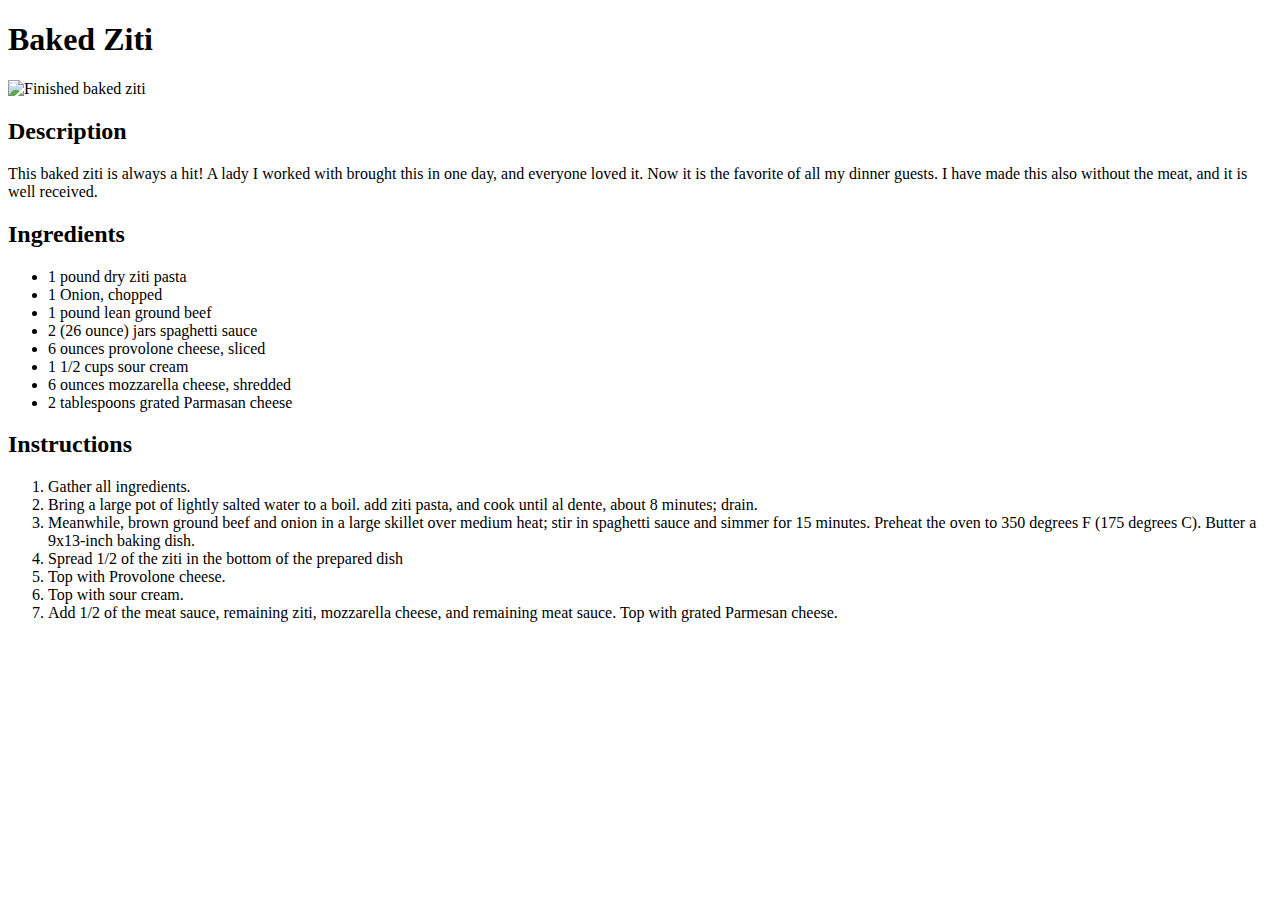
==== recipes/Baked-Ziti.html @ f69911a2 "Improved Instant pot page and added baked ziti page" ====
<!DOCTYPE html>
<html lang="en">
<head>
    <meta charset="UTF-8">
    <meta name="viewport" content="width=device-width, initial-scale=1.0">
    <title>Document</title>
</head>
<body>
    <h1>Baked Ziti</h1>
    <img src="https://www.allrecipes.com/thmb/gNSu2BluyotQ6tuJ1qz2_etnw04=/0x512/filters:no_upscale():max_bytes(150000):strip_icc():format(webp)/AR-JF-11758-Baked-Ziti-ddmfs-3x4-0630757a10b1492e85daab40662225b3.jpg" alt="Finished baked ziti">
    <h2>Description</h2>
    <p>This baked ziti is always a hit! A lady I worked with brought this in one day, and everyone loved it. Now it is the favorite of all my dinner guests. I have made this also without the meat, and it is well received.</p>
    <h2>Ingredients</h2>
    <ul>
        <li>1 pound dry ziti pasta</li>
        <li>1 Onion, chopped</li>
        <li>1 pound lean ground beef</li>
        <li>2 (26 ounce) jars spaghetti sauce</li>
        <li>6 ounces provolone cheese, sliced</li>
        <li>1 1/2 cups sour cream</li>
        <li>6 ounces mozzarella cheese, shredded</li>
        <li>2 tablespoons grated Parmasan cheese</li>
    </ul>
    <h2>Instructions</h2>
    <ol>
        <li>Gather all ingredients.</li>
        <li>Bring a large pot of lightly salted water to a boil. add ziti pasta, and cook until al dente, about 8 minutes; drain.</li>
        <li>Meanwhile, brown ground beef and onion in a large skillet over medium heat; stir in spaghetti sauce and simmer for 15 minutes. Preheat the oven to 350 degrees F (175 degrees C). Butter a 9x13-inch baking dish.</li>
        <li>Spread 1/2 of the ziti in the bottom of the prepared dish</li>
        <li>Top with Provolone cheese.</li>
        <li>Top with sour cream.</li>
        <li>Add 1/2 of the meat sauce, remaining ziti, mozzarella cheese, and remaining meat sauce. Top with grated Parmesan cheese.</li>
    </ol>
</body>
</html>
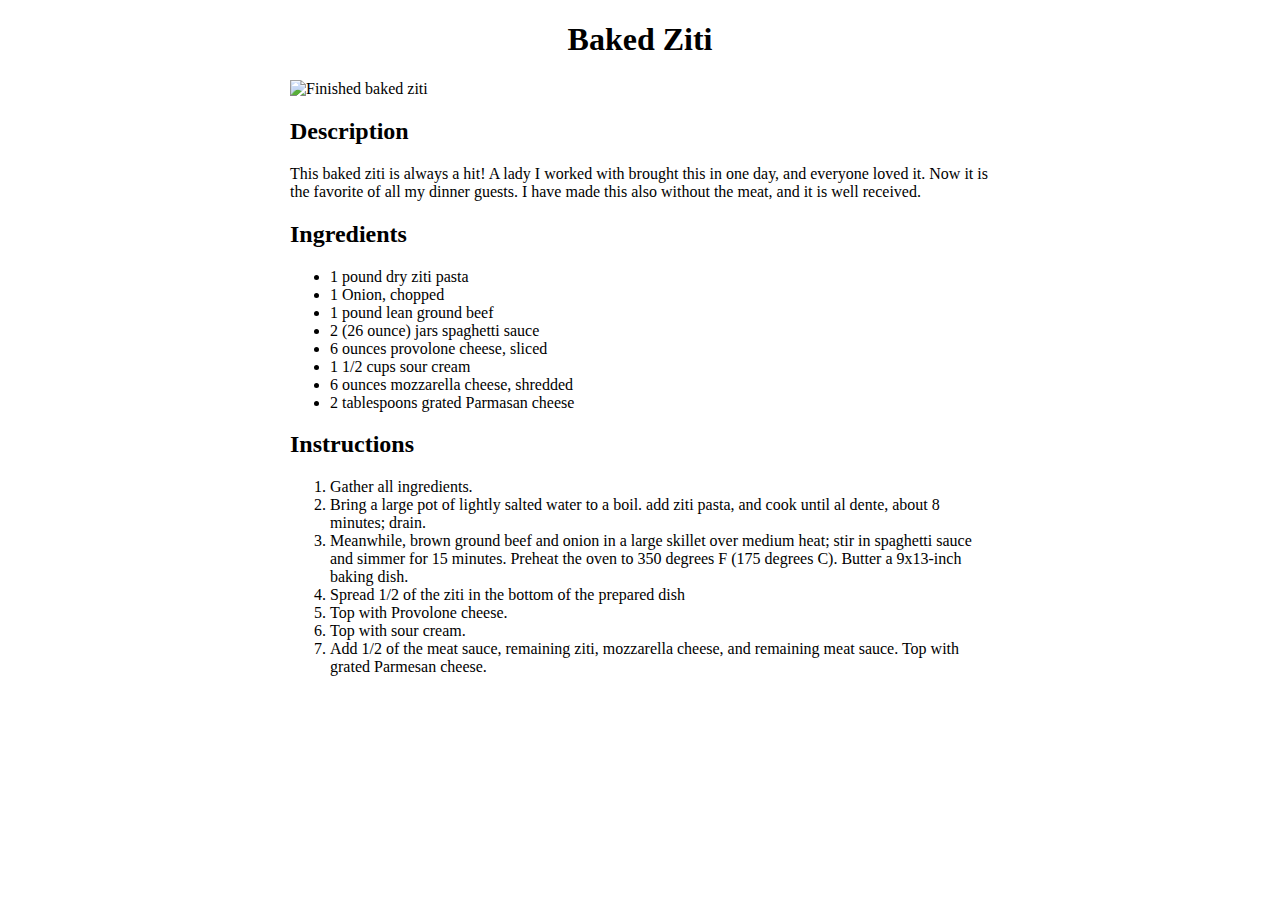
==== commit 233d542c: "added css style sheet" ====
--- a/recipes/Baked-Ziti.html
+++ b/recipes/Baked-Ziti.html
@@ -1,35 +1,52 @@
 <!DOCTYPE html>
 <html lang="en">
+
 <head>
     <meta charset="UTF-8">
     <meta name="viewport" content="width=device-width, initial-scale=1.0">
-    <title>Document</title>
+    <link rel="stylesheet" href="../styles/styles.css">
+    <title>Baked Ziti</title>
 </head>
+
 <body>
-    <h1>Baked Ziti</h1>
-    <img src="https://www.allrecipes.com/thmb/gNSu2BluyotQ6tuJ1qz2_etnw04=/0x512/filters:no_upscale():max_bytes(150000):strip_icc():format(webp)/AR-JF-11758-Baked-Ziti-ddmfs-3x4-0630757a10b1492e85daab40662225b3.jpg" alt="Finished baked ziti">
-    <h2>Description</h2>
-    <p>This baked ziti is always a hit! A lady I worked with brought this in one day, and everyone loved it. Now it is the favorite of all my dinner guests. I have made this also without the meat, and it is well received.</p>
-    <h2>Ingredients</h2>
-    <ul>
-        <li>1 pound dry ziti pasta</li>
-        <li>1 Onion, chopped</li>
-        <li>1 pound lean ground beef</li>
-        <li>2 (26 ounce) jars spaghetti sauce</li>
-        <li>6 ounces provolone cheese, sliced</li>
-        <li>1 1/2 cups sour cream</li>
-        <li>6 ounces mozzarella cheese, shredded</li>
-        <li>2 tablespoons grated Parmasan cheese</li>
-    </ul>
-    <h2>Instructions</h2>
-    <ol>
-        <li>Gather all ingredients.</li>
-        <li>Bring a large pot of lightly salted water to a boil. add ziti pasta, and cook until al dente, about 8 minutes; drain.</li>
-        <li>Meanwhile, brown ground beef and onion in a large skillet over medium heat; stir in spaghetti sauce and simmer for 15 minutes. Preheat the oven to 350 degrees F (175 degrees C). Butter a 9x13-inch baking dish.</li>
-        <li>Spread 1/2 of the ziti in the bottom of the prepared dish</li>
-        <li>Top with Provolone cheese.</li>
-        <li>Top with sour cream.</li>
-        <li>Add 1/2 of the meat sauce, remaining ziti, mozzarella cheese, and remaining meat sauce. Top with grated Parmesan cheese.</li>
-    </ol>
+    <div>
+        <h1 class="title">Baked Ziti</h1>
+        <img src="https://www.allrecipes.com/thmb/gNSu2BluyotQ6tuJ1qz2_etnw04=/0x512/filters:no_upscale():max_bytes(150000):strip_icc():format(webp)/AR-JF-11758-Baked-Ziti-ddmfs-3x4-0630757a10b1492e85daab40662225b3.jpg"
+            alt="Finished baked ziti">
+        <h2>Description</h2>
+        <p>This baked ziti is always a hit! A lady I worked with brought this in one day, and everyone loved it. Now it
+            is
+            the favorite of all my dinner guests. I have made this also without the meat, and it is well received.</p>
+    </div>
+    <div>
+        <h2>Ingredients</h2>
+        <ul>
+            <li>1 pound dry ziti pasta</li>
+            <li>1 Onion, chopped</li>
+            <li>1 pound lean ground beef</li>
+            <li>2 (26 ounce) jars spaghetti sauce</li>
+            <li>6 ounces provolone cheese, sliced</li>
+            <li>1 1/2 cups sour cream</li>
+            <li>6 ounces mozzarella cheese, shredded</li>
+            <li>2 tablespoons grated Parmasan cheese</li>
+        </ul>
+    </div>
+    <div>
+        <h2>Instructions</h2>
+        <ol>
+            <li>Gather all ingredients.</li>
+            <li>Bring a large pot of lightly salted water to a boil. add ziti pasta, and cook until al dente, about 8
+                minutes; drain.</li>
+            <li>Meanwhile, brown ground beef and onion in a large skillet over medium heat; stir in spaghetti sauce and
+                simmer for 15 minutes. Preheat the oven to 350 degrees F (175 degrees C). Butter a 9x13-inch baking
+                dish.</li>
+            <li>Spread 1/2 of the ziti in the bottom of the prepared dish</li>
+            <li>Top with Provolone cheese.</li>
+            <li>Top with sour cream.</li>
+            <li>Add 1/2 of the meat sauce, remaining ziti, mozzarella cheese, and remaining meat sauce. Top with grated
+                Parmesan cheese.</li>
+        </ol>
+    </div>
 </body>
+
 </html>--- a/styles/styles.css
+++ b/styles/styles.css
@@ -0,0 +1,8 @@
+body {
+    margin: 0 auto;
+    max-width: 700px;
+}
+
+.title {
+    text-align: center;
+}